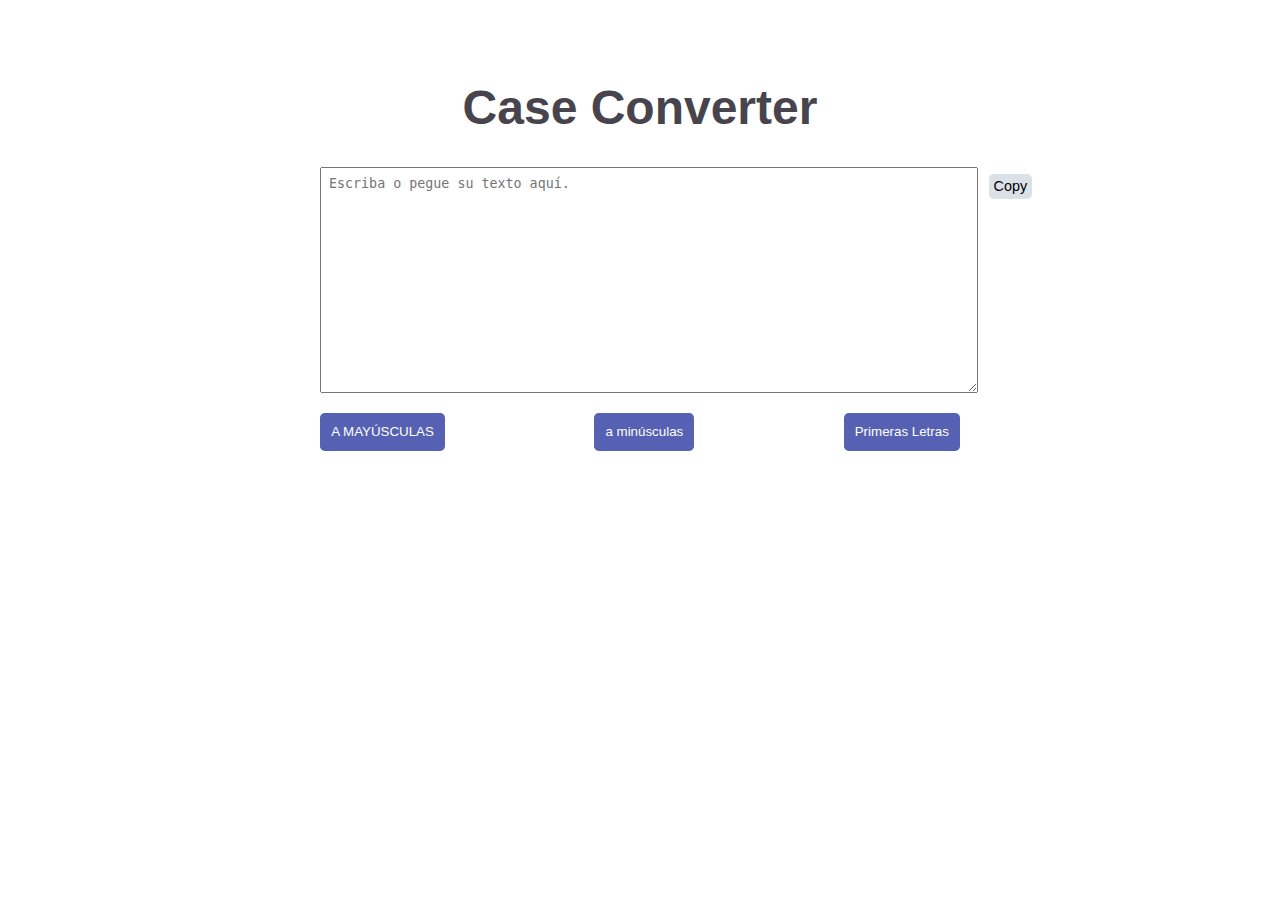
==== case-converter/index.html @ 0fa09dc8 "Add Case Converter project" ====
<!DOCTYPE html>
<html lang="en">
<head>
    <meta charset="UTF-8">
    <title>Case Converter</title>
    <link rel="stylesheet" href="style.css">
</head>
<body>
    <div class="container">
        <div class="content">
            <h1>Case Converter</h1>

            <div class="text">
                <div id="copy" class="copy">Copy</div>
                <textarea placeholder="Escriba o pegue su texto aquí."
                    autocomplete="off"></textarea>
            </div>

            <div class="controls">
                <button id="upper">A MAYÚSCULAS</button>
                <button id="lower">a minúsculas</button>
                <button id="capitalized">Primeras Letras</button>
            </div>
        </div>
    </div>

    <script src="app.js"></script>
</body>
</html>
---- case-converter/style.css ----
body {
    font-family: sans-serif, Arial;
}

.container {
    width: 80%;
    margin: 5rem auto;
}

.content {
    width: 40rem;
    margin: 0 auto;
}

.text {
    position: relative;
}

h1 {
    text-align: center;
    color: #48444D;
    font-size: 3rem;
}

textarea {
    width: 100%;
    height: 13rem;
    padding: 0.5rem;
}

.controls {
    display: flex;
    justify-content: space-between;
}

button {
    margin-top: 1rem;
    padding: 0.7rem;
    background-color: #5661B3;
    color: white;
    border: none;
    border-radius: 0.3rem;
    cursor: pointer;
}

button:active {
    transform: translateY(1px);
}

.copy {
    position: absolute;
    right: -4.5rem;
    top: 0.4rem;
    padding: 0.3rem;
    cursor: pointer;
    font-size: .9rem;
    border-radius: 0.3rem;
    background-color: #DAE1E7;
}

.copy:hover {
    background-color: #606F7B;
    color: white;
    border-radius: 0.3rem;
}

.copy:active {
    transform: translateY(1px);
}
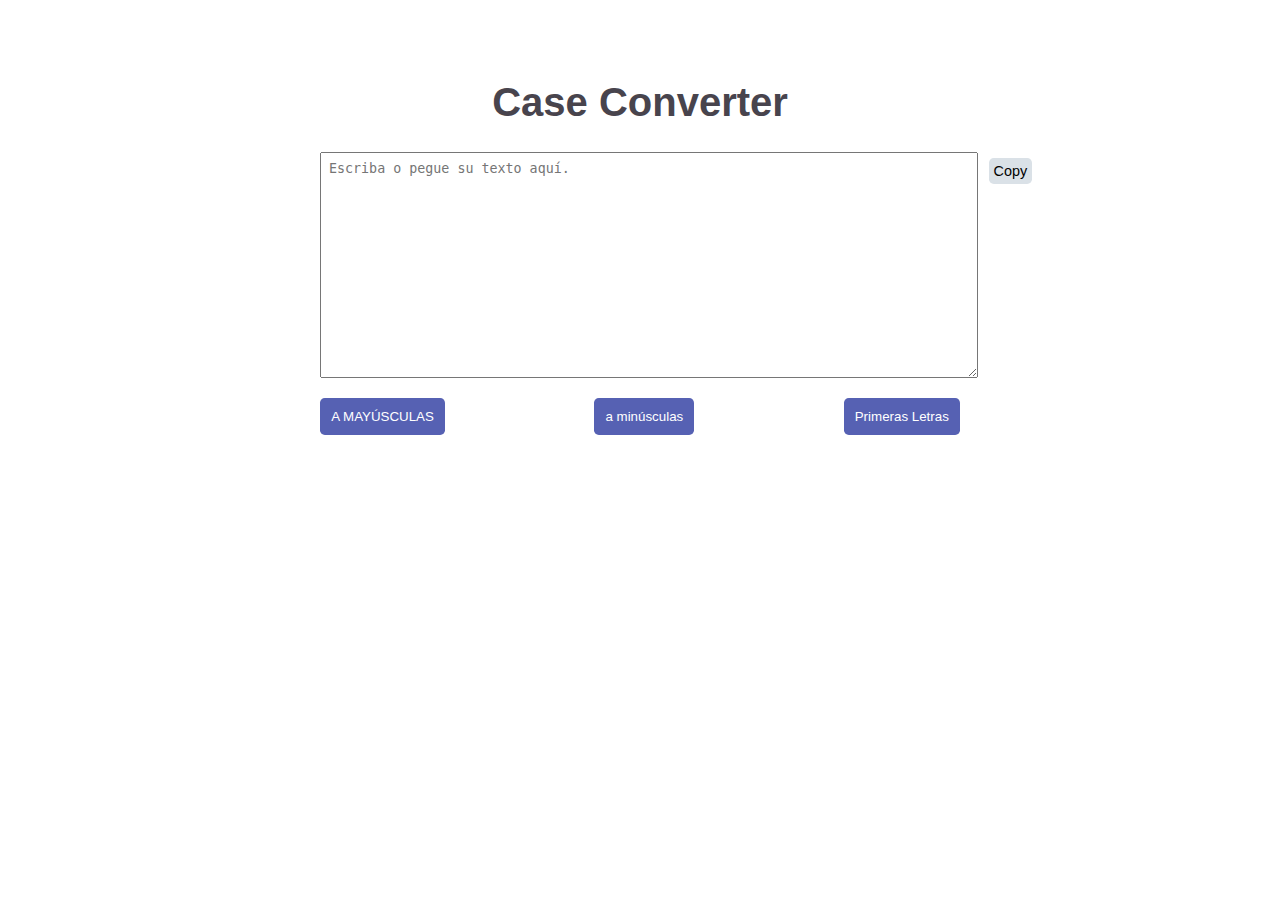
==== commit 238dfea1: "Rename files" ====
--- a/case-converter/index.html
+++ b/case-converter/index.html
@@ -24,7 +24,7 @@
         </div>
     </div>
 
-    <script src="app.js"></script>
+    <script src="script.js"></script>
 </body>
 </html>
 
--- a/case-converter/style.css
+++ b/case-converter/style.css
@@ -19,7 +19,7 @@
 h1 {
     text-align: center;
     color: #48444D;
-    font-size: 3rem;
+    font-size: 2.5rem;
 }
 
 textarea {
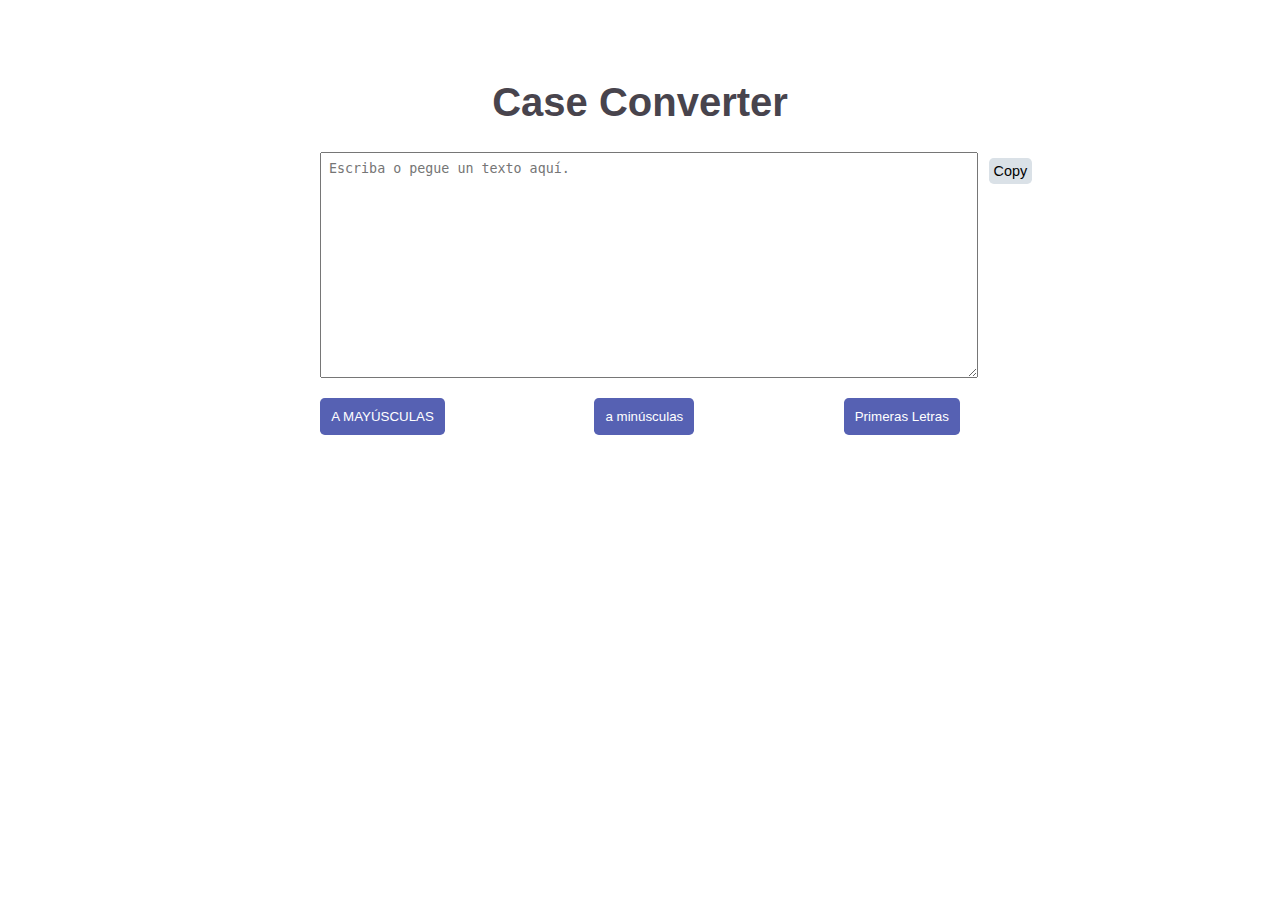
==== commit d4c174a3: "Fix Timer projects" ====
--- a/case-converter/index.html
+++ b/case-converter/index.html
@@ -12,7 +12,7 @@
 
             <div class="text">
                 <div id="copy" class="copy">Copy</div>
-                <textarea placeholder="Escriba o pegue su texto aquí."
+                <textarea placeholder="Escriba o pegue un texto aquí."
                     autocomplete="off"></textarea>
             </div>
 
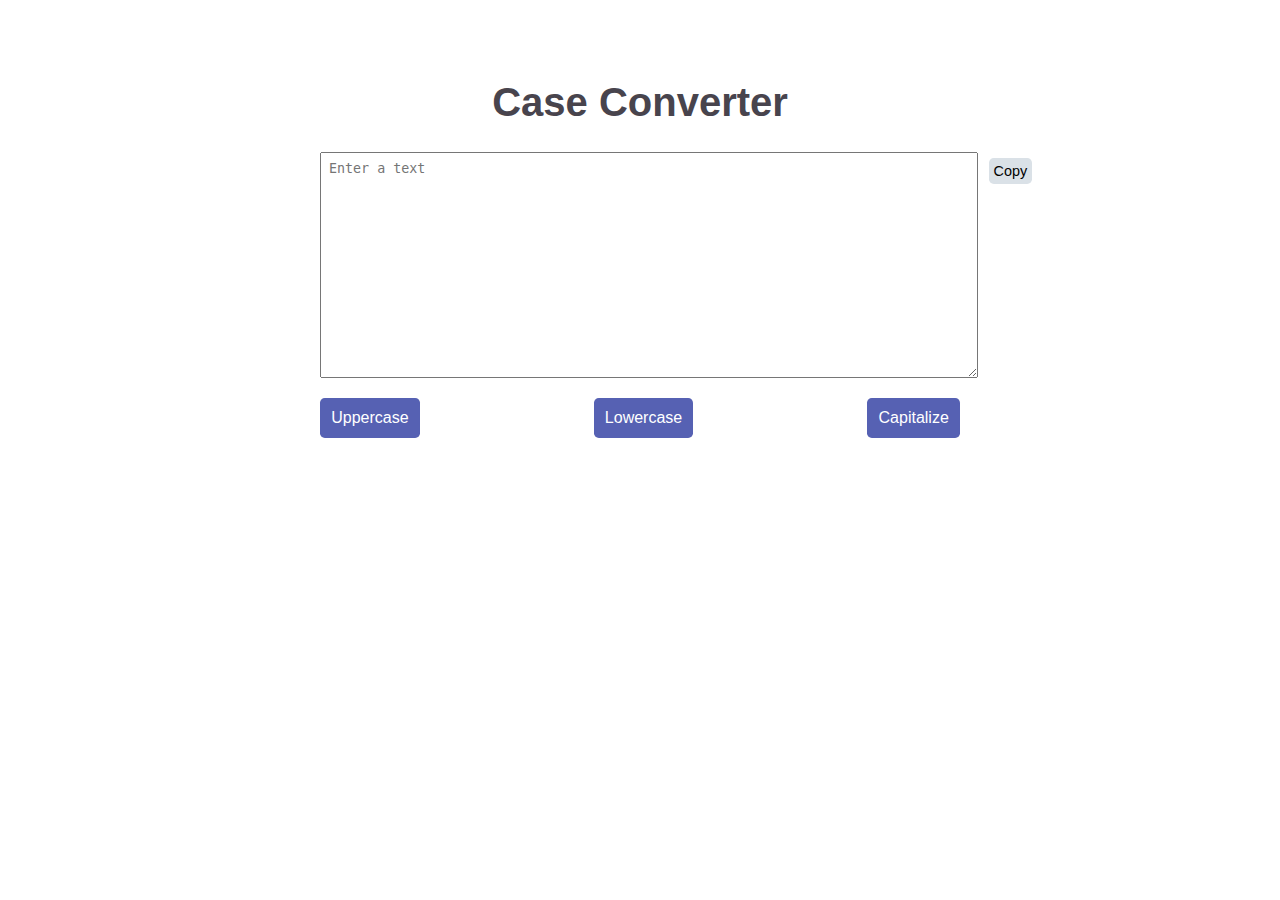
==== commit f8ca7f92: "Update Case Converter project" ====
--- a/case-converter/index.html
+++ b/case-converter/index.html
@@ -12,14 +12,14 @@
 
             <div class="text">
                 <div id="copy" class="copy">Copy</div>
-                <textarea placeholder="Escriba o pegue un texto aquí."
+                <textarea placeholder="Enter a text"
                     autocomplete="off"></textarea>
             </div>
 
             <div class="controls">
-                <button id="upper">A MAYÚSCULAS</button>
-                <button id="lower">a minúsculas</button>
-                <button id="capitalized">Primeras Letras</button>
+                <button id="upper">Uppercase</button>
+                <button id="lower">Lowercase</button>
+                <button id="capitalized">Capitalize</button>
             </div>
         </div>
     </div>
--- a/case-converter/style.css
+++ b/case-converter/style.css
@@ -40,6 +40,7 @@
     color: white;
     border: none;
     border-radius: 0.3rem;
+    font-size: 1rem;
     cursor: pointer;
 }
 
